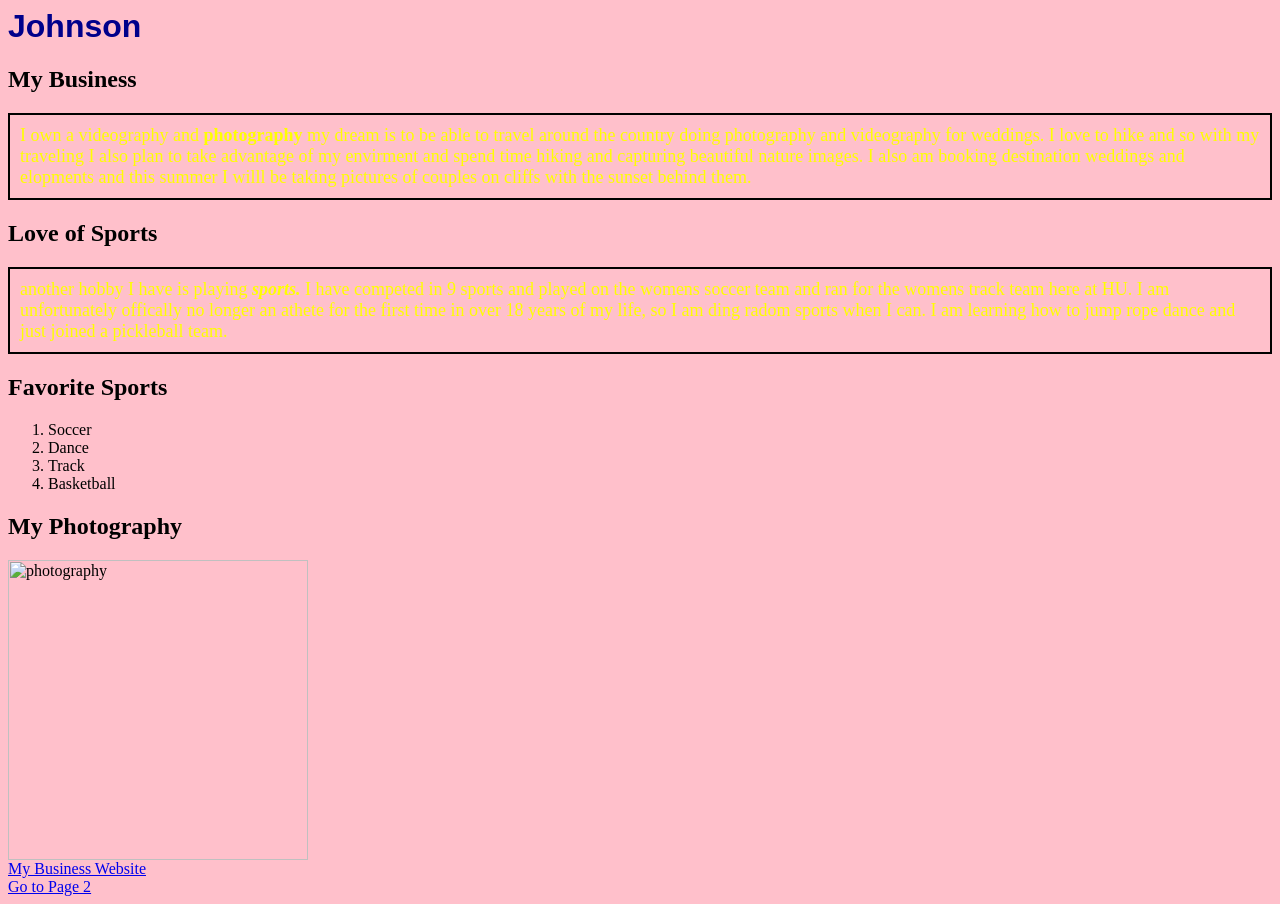
==== index.html @ fb98d6bd "adding files for cs111 assignment" ====
<html>

<head>
<title>Johnson</title>
<link rel="stylesheet" href="style.css">
</head>

<body>
<h1>Johnson</h1>
<h2>My Business</h2>
<p>I own a videography and <strong> photography </strong> my dream is to be able to travel around the country doing photography and videography for weddings. 
I love to hike and so with my traveling I also plan to take advantage of my envirment and spend time hiking and capturing beautiful nature images. I also am booking destination weddings and elopments and this summer I willl be taking pictures of couples on cliffs with the sunset behind them. 

 </br>
 <h2>Love of Sports</h2>
<p>another hobby I have is playing <strong><em> sports. </strong></em> I have competed in 9 sports and played on the womens soccer team and ran for the womens track team here at HU. I am unfortunately offically no longer an athete for the first time in over 18 years of my life, so I am ding radom sports when I can. I am learning how to jump rope dance and just joined a pickleball team.
</br>

<h2>Favorite Sports</h2>

<ol>
  <li>Soccer</li>
  <li>Dance</li>
  <li>Track</li>
  <li>Basketball</li>
</ol>

<h2>My Photography</h2>
<img src="photo.PNG" width="300" alt="photography">


</br>
<a href="https://www.joyfulmedia.photo/">My Business Website</a>
</br>
<a href="Page Two.html">Go to Page 2</a>
---- style.css ----
/* 
Name: Hannah
Date: March 10, 2026
Description: Added CSS formatting for website pages.
- Changed background color of page
- Changed text color and font family for h1 headings
- Changed font size for paragraph text
- Added border styling to paragraphs
*/

/* Change background color of page */
body {
    background-color: pink;
}

/* Change h1 text color and font */
h1 {
    color: darkblue;
    font-family: Arial, Helvetica, sans-serif;
}

/* Change paragraph font size */
p {
    font-size: 18px;
	color: yellow
}

/* New formatting option: add border around paragraphs */
p {
    border: 2px solid black;
    padding: 10px;
}
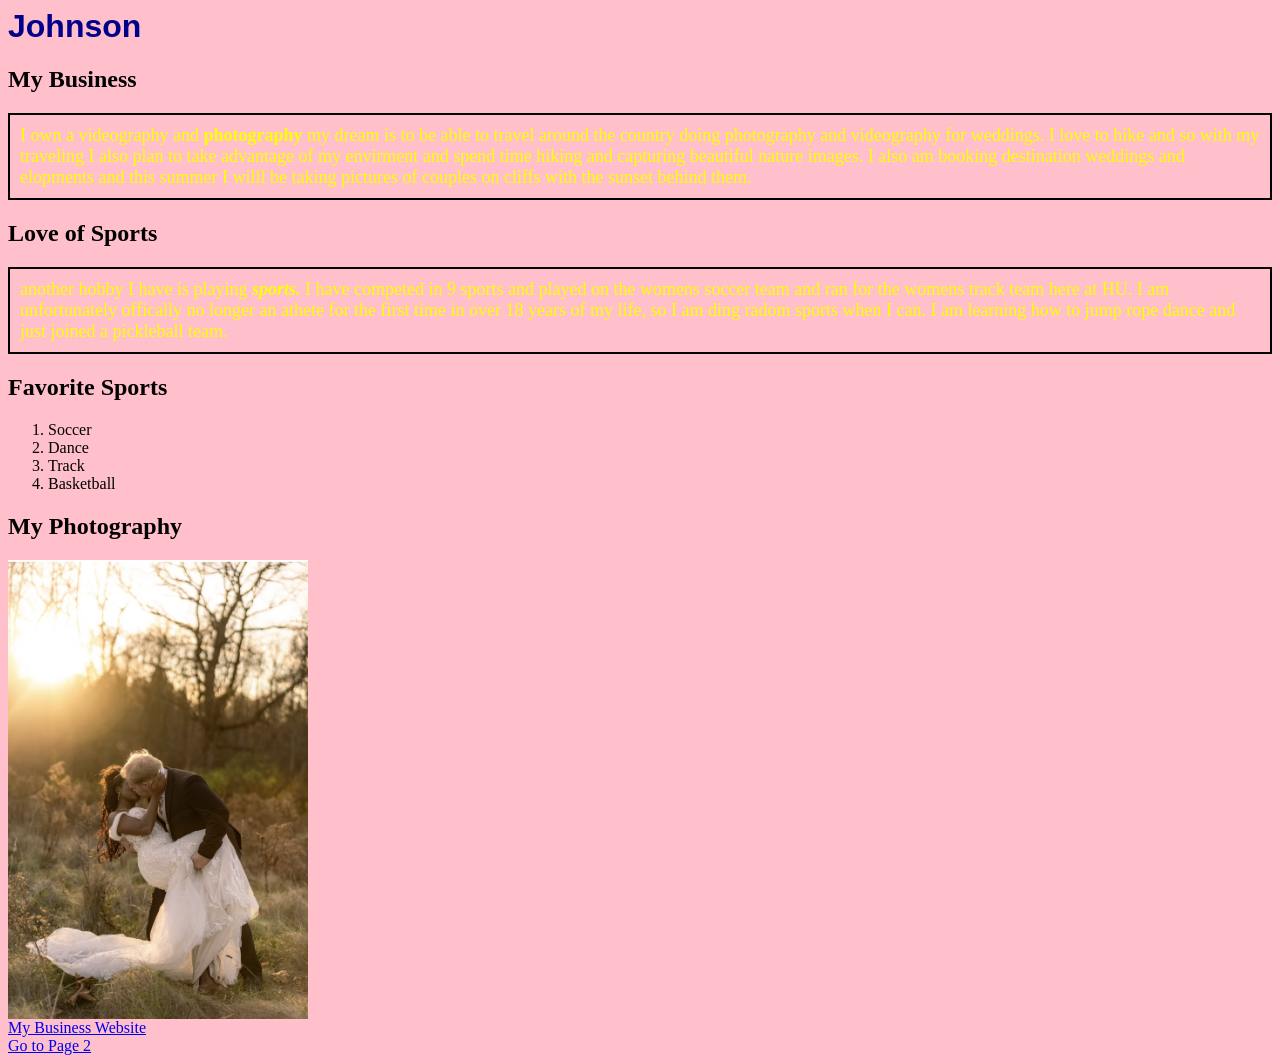
==== commit 2d86d858: "add files" ====
--- a/index.html
+++ b/index.html
@@ -32,4 +32,4 @@
 </br>
 <a href="https://www.joyfulmedia.photo/">My Business Website</a>
 </br>
-<a href="Page Two.html">Go to Page 2</a>+<a href="index2.html">Go to Page 2</a>
